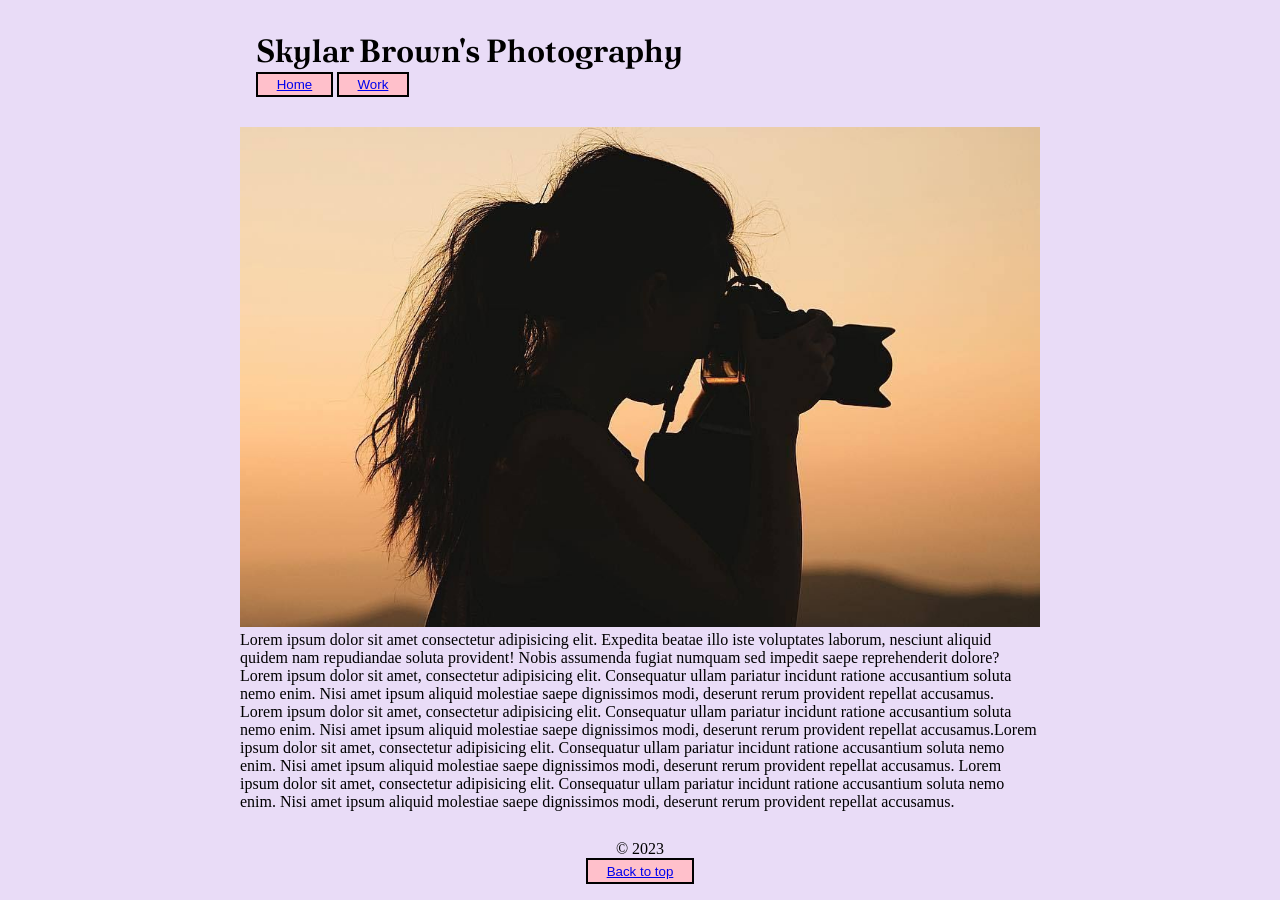
==== home.html @ 9fa21df0 "add css and html" ====
<!DOCTYPE html>
<html lang="en">
<head>
    <meta charset="UTF-8">
    <meta http-equiv="X-UA-Compatible" content="IE=edge">
    <meta name="viewport" content="width=device-width, initial-scale=1.0">
    <title>Home</title>
    <link rel="stylesheet" href="home.css">
    <style>
        @import url('https://fonts.googleapis.com/css2?family=Cinzel&family=Lora:ital@1&family=Poltawski+Nowy&display=swap');
        </style>
        <a id="top"></a>

</head>
<body>
    <header>
        <h1>Skylar Brown's Photography</h1>
        <button>
            <a href="home.html">Home</a>
          </button>
          <button>
            <a href="work.html">Work</a>
        </button>
      </header>

      <main>
        <img src="/photos/photography_1.jpeg" alt="woman_taking_photo">
        <p>Lorem ipsum dolor sit amet consectetur adipisicing elit. Expedita beatae illo iste voluptates laborum, nesciunt aliquid quidem nam repudiandae soluta provident! Nobis assumenda fugiat numquam sed impedit saepe reprehenderit dolore?</p>
        <p>Lorem ipsum dolor sit amet, consectetur adipisicing elit. Consequatur ullam pariatur incidunt ratione accusantium soluta nemo enim. Nisi amet ipsum aliquid molestiae saepe dignissimos modi, deserunt rerum provident repellat accusamus. Lorem ipsum dolor sit amet, consectetur adipisicing elit. Consequatur ullam pariatur incidunt ratione accusantium soluta nemo enim. Nisi amet ipsum aliquid molestiae saepe dignissimos modi, deserunt rerum provident repellat accusamus.Lorem ipsum dolor sit amet, consectetur adipisicing elit. Consequatur ullam pariatur incidunt ratione accusantium soluta nemo enim. Nisi amet ipsum aliquid molestiae saepe dignissimos modi, deserunt rerum provident repellat accusamus. Lorem ipsum dolor sit amet, consectetur adipisicing elit. Consequatur ullam pariatur incidunt ratione accusantium soluta nemo enim. Nisi amet ipsum aliquid molestiae saepe dignissimos modi, deserunt rerum provident repellat accusamus.</p>
      </main>

      <footer>
        <p>&copy; 2023</p>
        <button class="top"><a href="#top">Back to top</a></button>
      </footer>
</body>
</html>
---- home.css ----
*{
    margin: 0;
    padding: 0;
    box-sizing: border-box;
}

/*header, footer, buttons*/
header{
    padding: 1em;
    font-family: 'Poltawski Nowy', serif;
  }
  
  footer{
      padding: 1em;
      text-align: center;
  }

button{
    background-color: pink;
    padding: .25em 1.4em;
    border: .15em solid black;
}

/*basic formating*/
body{
    background-color: rgb(233, 220, 247);

}

body{
    max-width: 50rem;
    margin: 0 auto;

    display: flex;
    flex-direction: column;
    justify-content: space-between;
    min-height: 100vh;
    background-color: rgb(233, 220, 247);
}

img{
    object-fit: cover;
    width: 400px;
    height: 500px;
    width:100%; 
}
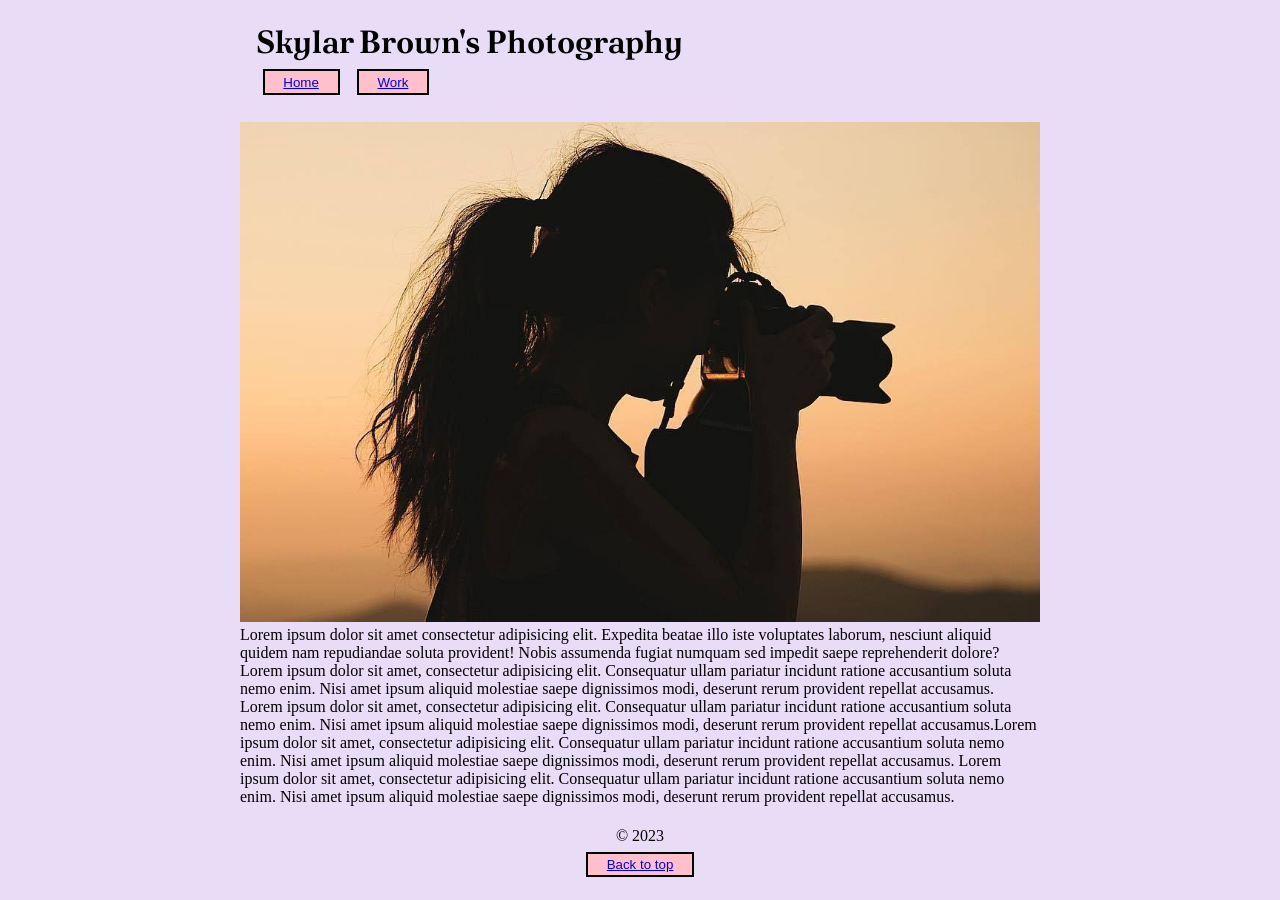
==== commit cf13815a: "idk" ====
--- a/home.html
+++ b/home.html
@@ -10,7 +10,6 @@
         @import url('https://fonts.googleapis.com/css2?family=Cinzel&family=Lora:ital@1&family=Poltawski+Nowy&display=swap');
         </style>
         <a id="top"></a>
-
 </head>
 <body>
     <header>
--- a/home.css
+++ b/home.css
@@ -15,10 +15,17 @@
       text-align: center;
   }
 
-button{
+  button{
     background-color: pink;
     padding: .25em 1.4em;
+    margin: .5em;
     border: .15em solid black;
+    transition:.3s ease-in 0s;
+}
+
+button:hover{
+    cursor: pointer;
+    transform: scale(1.3);
 }
 
 /*basic formating*/
